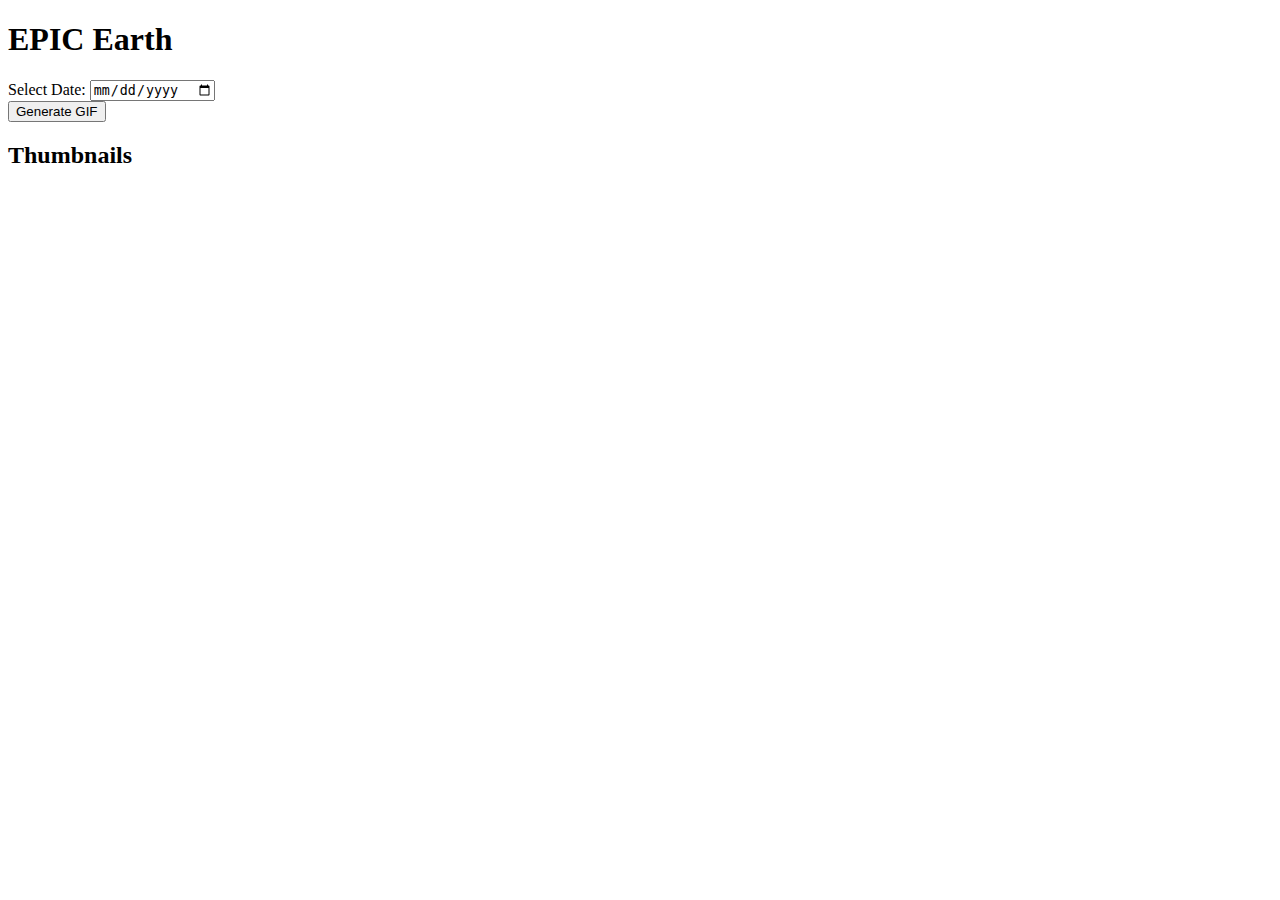
==== app/src/main/resources/templates/index.html @ 9b8665aa "included favicon" ====
<!DOCTYPE html>
<html xmlns:th="http://www.thymeleaf.org">
<head>
    <title>EPIC Earth</title>
    <link rel="stylesheet" type="text/css" th:href="@{/css/styles.css}">
    <link rel="icon" type="image/x-icon" th:href="@{/tiny_earth.png}">
</head>
<body>
    <div class="container">
        <h1>EPIC Earth</h1>
        <form action="#" th:action="@{/retrieve-images}" th:object="${dateForm}" method="post">
            <div class="form-group">
                <label for="date">Select Date:</label>
                <input type="date" id="date" name="date" th:field="*{date}" />
            </div>
            <button type="submit">Generate GIF</button>
        </form>
        <div class="thumbnails">
            <h2>Thumbnails</h2>
            <div class="thumbnail-grid">
                <div th:each="image : ${images}">
                    <img th:src="${image.url}" th:alt="${image.name}" class="thumbnail"/>
                </div>
            </div>
        </div>
    </div>
</body>
</html>
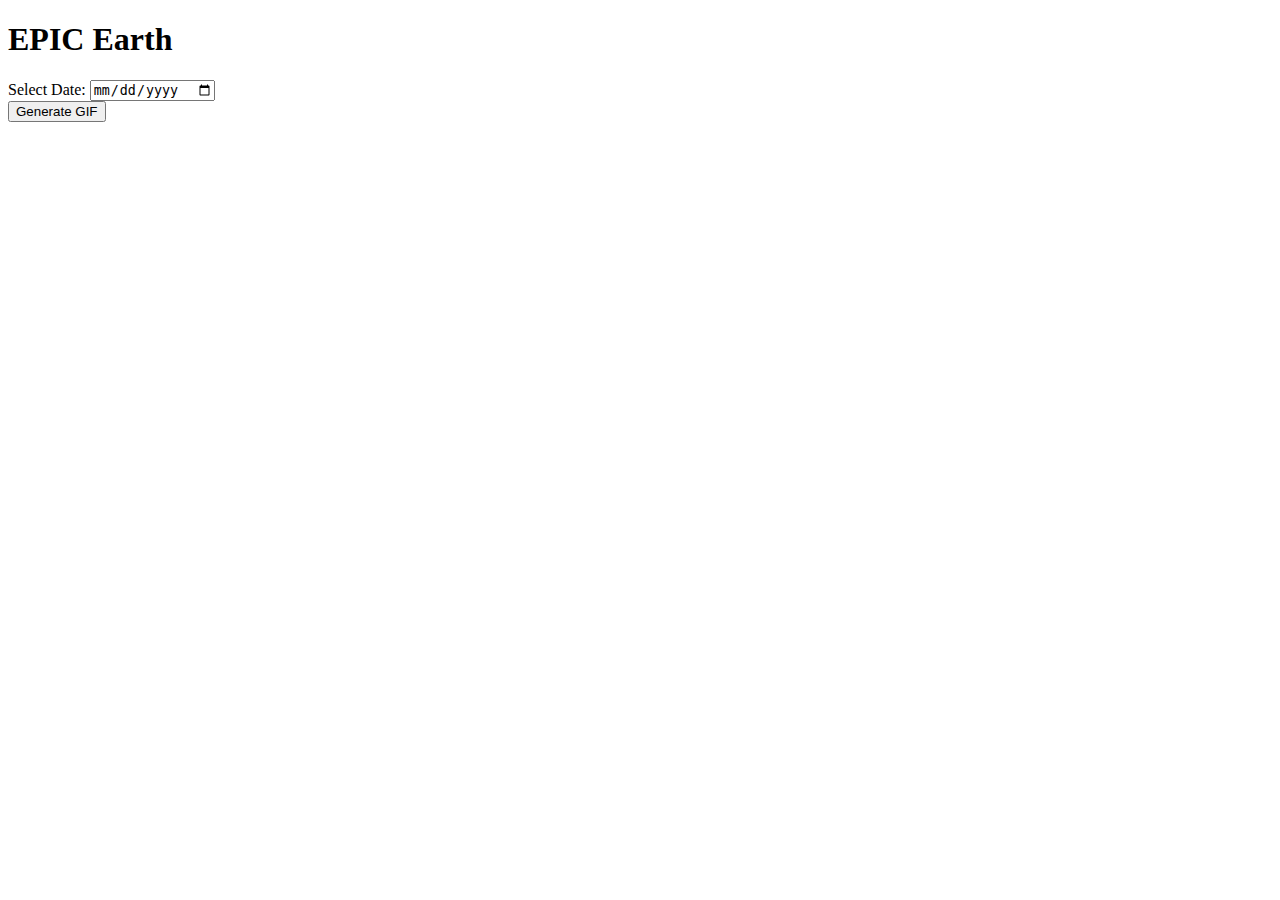
==== commit f26245d2: "messy branch, no jpa, no python" ====
--- a/app/src/main/resources/templates/index.html
+++ b/app/src/main/resources/templates/index.html
@@ -3,26 +3,19 @@
 <head>
     <title>EPIC Earth</title>
     <link rel="stylesheet" type="text/css" th:href="@{/css/styles.css}">
-    <link rel="icon" type="image/x-icon" th:href="@{/tiny_earth.png}">
+    <link rel="icon" type="image/x-icon" th:href="@{/favicon.ico}">
 </head>
 <body>
+    <div th:replace="~{fragments/navbar :: navbar}"></div>
     <div class="container">
         <h1>EPIC Earth</h1>
-        <form action="#" th:action="@{/retrieve-images}" th:object="${dateForm}" method="post">
+        <form action="#" th:action="@{/gif/{date}(date=${dateForm.date})}" th:object="${dateForm}" method="post">
             <div class="form-group">
                 <label for="date">Select Date:</label>
                 <input type="date" id="date" name="date" th:field="*{date}" />
             </div>
             <button type="submit">Generate GIF</button>
         </form>
-        <div class="thumbnails">
-            <h2>Thumbnails</h2>
-            <div class="thumbnail-grid">
-                <div th:each="image : ${images}">
-                    <img th:src="${image.url}" th:alt="${image.name}" class="thumbnail"/>
-                </div>
-            </div>
-        </div>
     </div>
 </body>
 </html>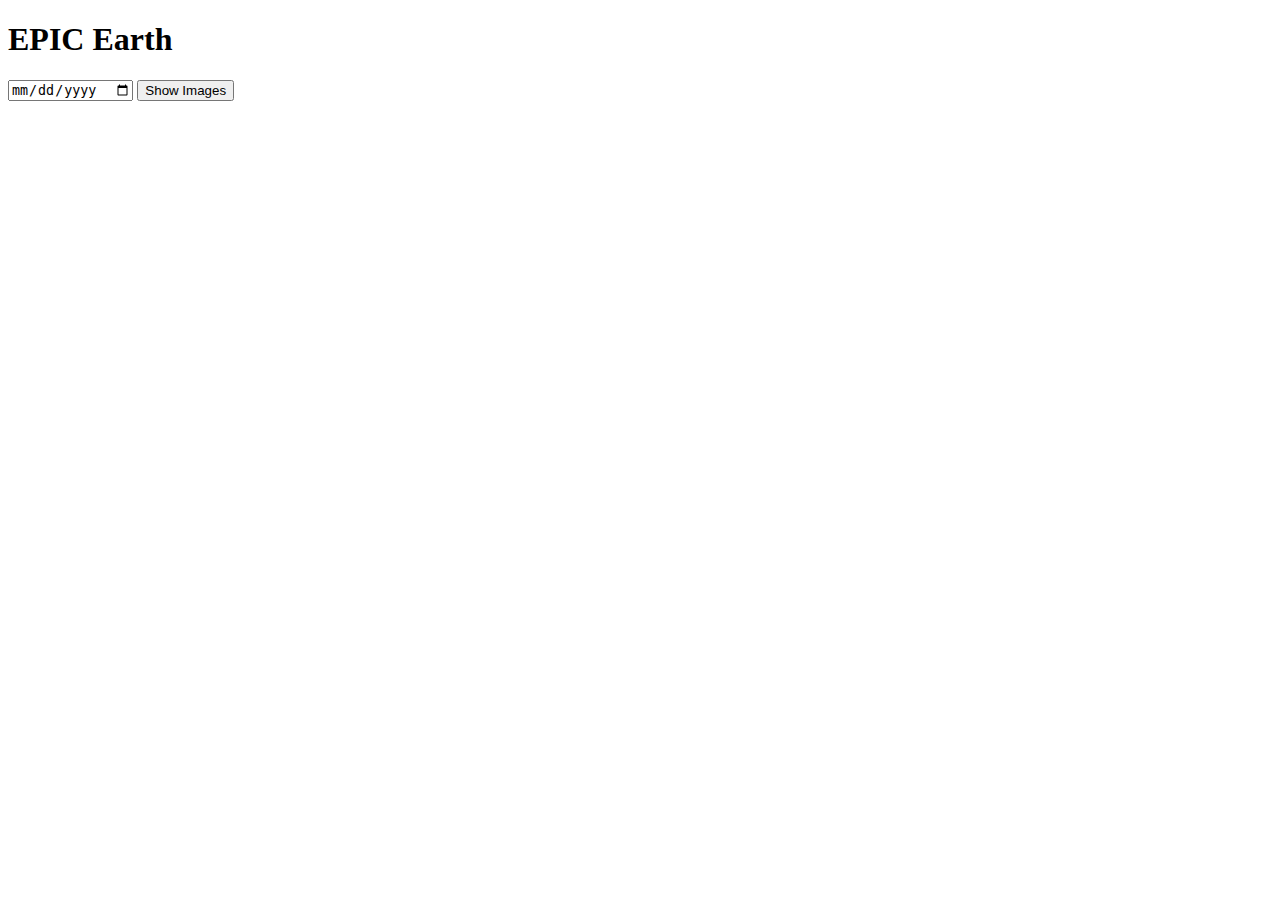
==== commit 3ff0a27f: "functioning image-gallery" ====
--- a/app/src/main/resources/templates/index.html
+++ b/app/src/main/resources/templates/index.html
@@ -9,12 +9,9 @@
     <div th:replace="~{fragments/navbar :: navbar}"></div>
     <div class="container">
         <h1>EPIC Earth</h1>
-        <form action="#" th:action="@{/gif/{date}(date=${dateForm.date})}" th:object="${dateForm}" method="post">
-            <div class="form-group">
-                <label for="date">Select Date:</label>
-                <input type="date" id="date" name="date" th:field="*{date}" />
-            </div>
-            <button type="submit">Generate GIF</button>
+        <form action="/image-gallery" method="get">
+            <input type="date" name="date" required>
+            <button type="submit">Show Images</button>
         </form>
     </div>
 </body>
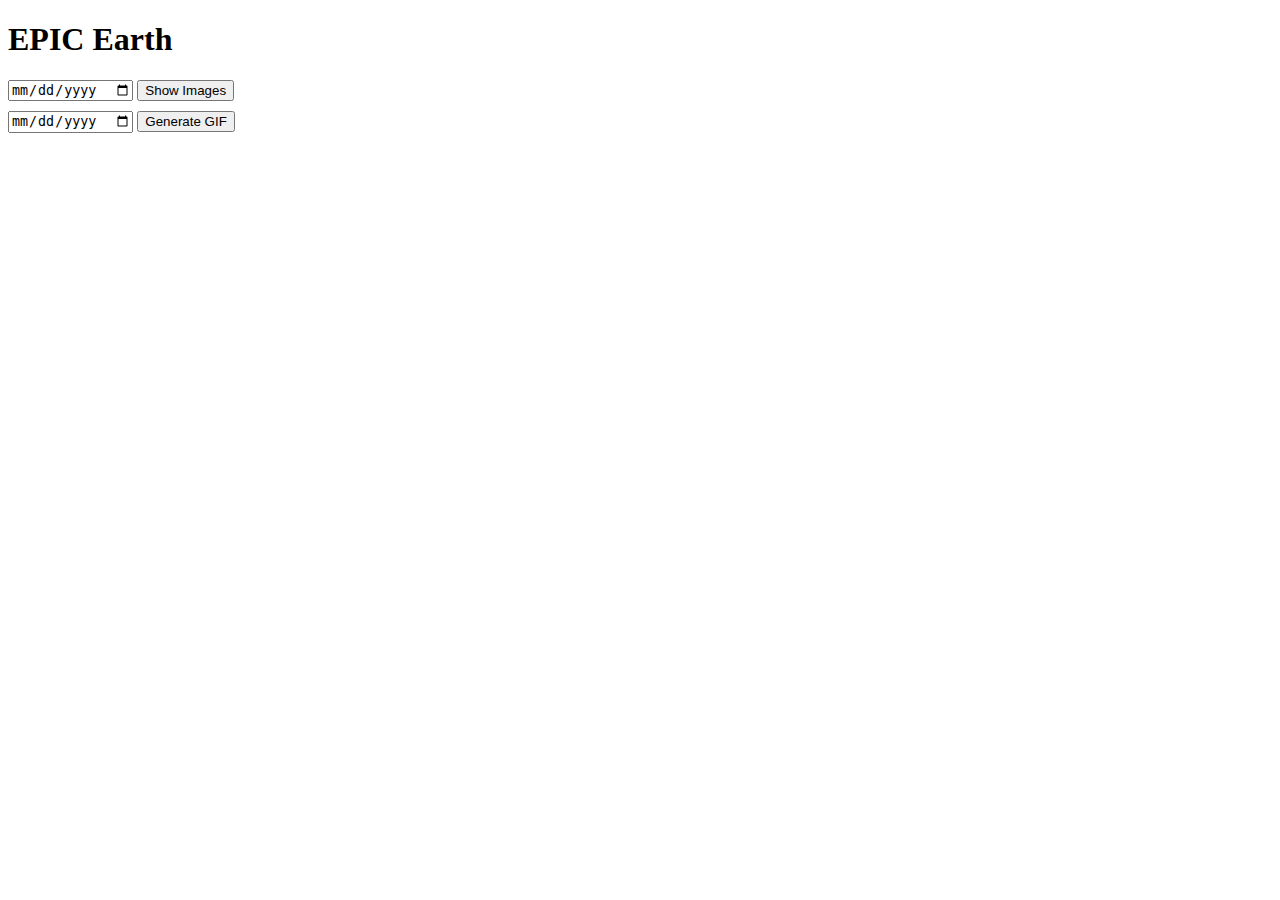
==== commit ba965bf4: "gif dao and servlet implemented" ====
--- a/app/src/main/resources/templates/index.html
+++ b/app/src/main/resources/templates/index.html
@@ -13,6 +13,10 @@
             <input type="date" name="date" required>
             <button type="submit">Show Images</button>
         </form>
+        <form action="/gif" method="get" style="margin-top: 10px;">
+            <input type="date" name="date" required>
+            <button type="submit">Generate GIF</button>
+        </form>
     </div>
 </body>
 </html>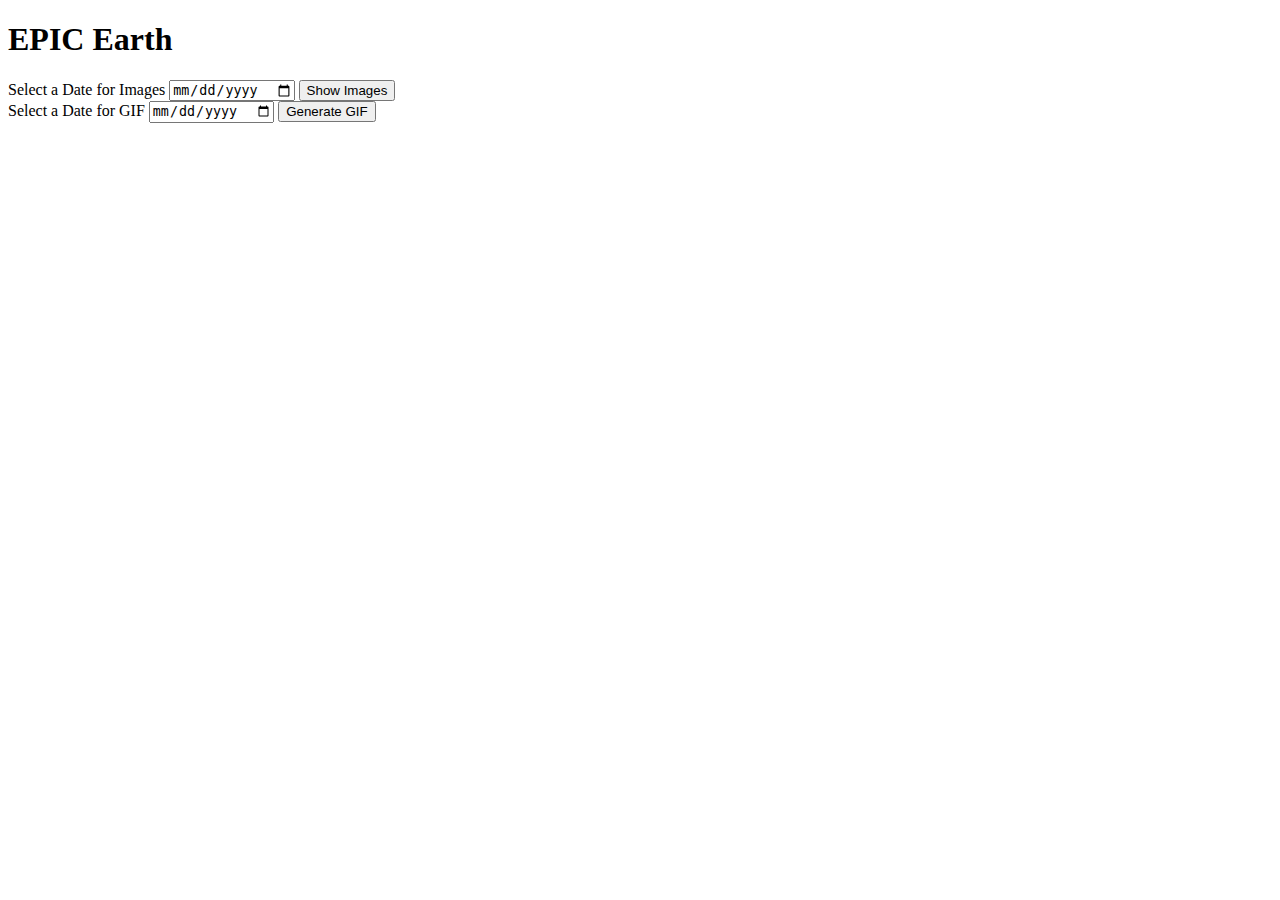
==== commit 1ebfb0f4: "Dark mode only! (hahaha)" ====
--- a/app/src/main/resources/templates/index.html
+++ b/app/src/main/resources/templates/index.html
@@ -2,6 +2,7 @@
 <html xmlns:th="http://www.thymeleaf.org">
 <head>
     <title>EPIC Earth</title>
+    <meta name="viewport" content="width=device-width, initial-scale=1.0">
     <link rel="stylesheet" type="text/css" th:href="@{/css/styles.css}">
     <link rel="icon" type="image/x-icon" th:href="@{/favicon.ico}">
 </head>
@@ -9,14 +10,22 @@
     <div th:replace="~{fragments/navbar :: navbar}"></div>
     <div class="container">
         <h1>EPIC Earth</h1>
-        <form action="/image-gallery" method="get">
-            <input type="date" name="date" required>
-            <button type="submit">Show Images</button>
-        </form>
-        <form action="/gif" method="get" style="margin-top: 10px;">
-            <input type="date" name="date" required>
-            <button type="submit">Generate GIF</button>
-        </form>
+        <div class="forms-container">
+            <form action="/image-gallery" method="get">
+                <div class="form-group">
+                    <label for="date-gallery">Select a Date for Images</label>
+                    <input type="date" name="date" id="date-gallery" required>
+                    <button type="submit">Show Images</button>
+                </div>
+            </form>
+            <form action="/gif" method="get">
+                <div class="form-group">
+                    <label for="date-gif">Select a Date for GIF</label>
+                    <input type="date" name="date" id="date-gif" required>
+                    <button type="submit">Generate GIF</button>
+                </div>
+            </form>
+        </div>
     </div>
 </body>
-</html>+</html>
